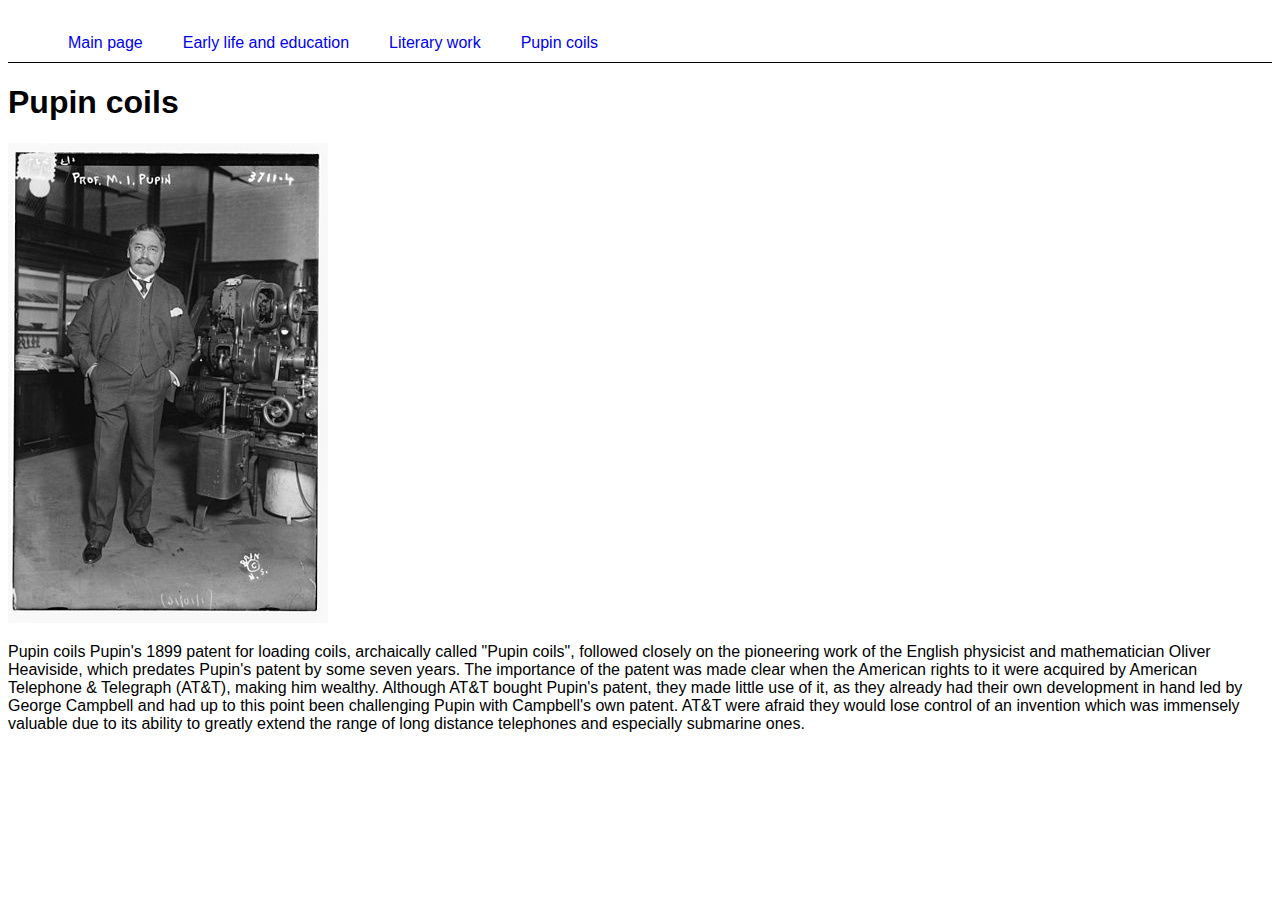
==== coils.html @ 5e3cbdcf "add new files" ====
<!doctype html>
<html>
<head>
<meta charset="utf-8">
<title>Mihajlo Pupin</title>
<link href="style.css" rel="stylesheet">

</head>

<body>
	<header>
		<ul>
			<li><a href="index.html">Main page</a></li>
			<li><a href="education.html">Early life and education</a></li>
			<li><a href="literary.html">Literary work</a></li>
			<li><a href="coils.html">Pupin coils</a></li>
		</ul>
	</header>
	<h1>Pupin coils</h1>
	<img src="images/pupin-1916.jpg" alt="">
	<p>Pupin coils

Pupin's 1899 patent for loading coils, archaically called "Pupin coils", followed closely on the pioneering work of the English physicist and mathematician Oliver Heaviside, which predates Pupin's patent by some seven years. The importance of the patent was made clear when the American rights to it were acquired by American Telephone &amp; Telegraph (AT&amp;T), making him wealthy. Although AT&amp;T bought Pupin's patent, they made little use of it, as they already had their own development in hand led by George Campbell and had up to this point been challenging Pupin with Campbell's own patent. AT&amp;T were afraid they would lose control of an invention which was immensely valuable due to its ability to greatly extend the range of long distance telephones and especially submarine ones.</p>
</body>
</html>
---- style.css ----
body {
	font-family: 'Roboto', sans-serif;
}


header {
	border-bottom: 1px solid;
}

#literary {
	border: 2px solid #000;
}

header {
	overflow: hidden;
}

header ul li {
	float: left;
	list-style: none;
	margin: 10px;
}

header ul li a {
	text-decoration: none;
	padding: 10px;
}

.sadrzaj {
	float: right;
}
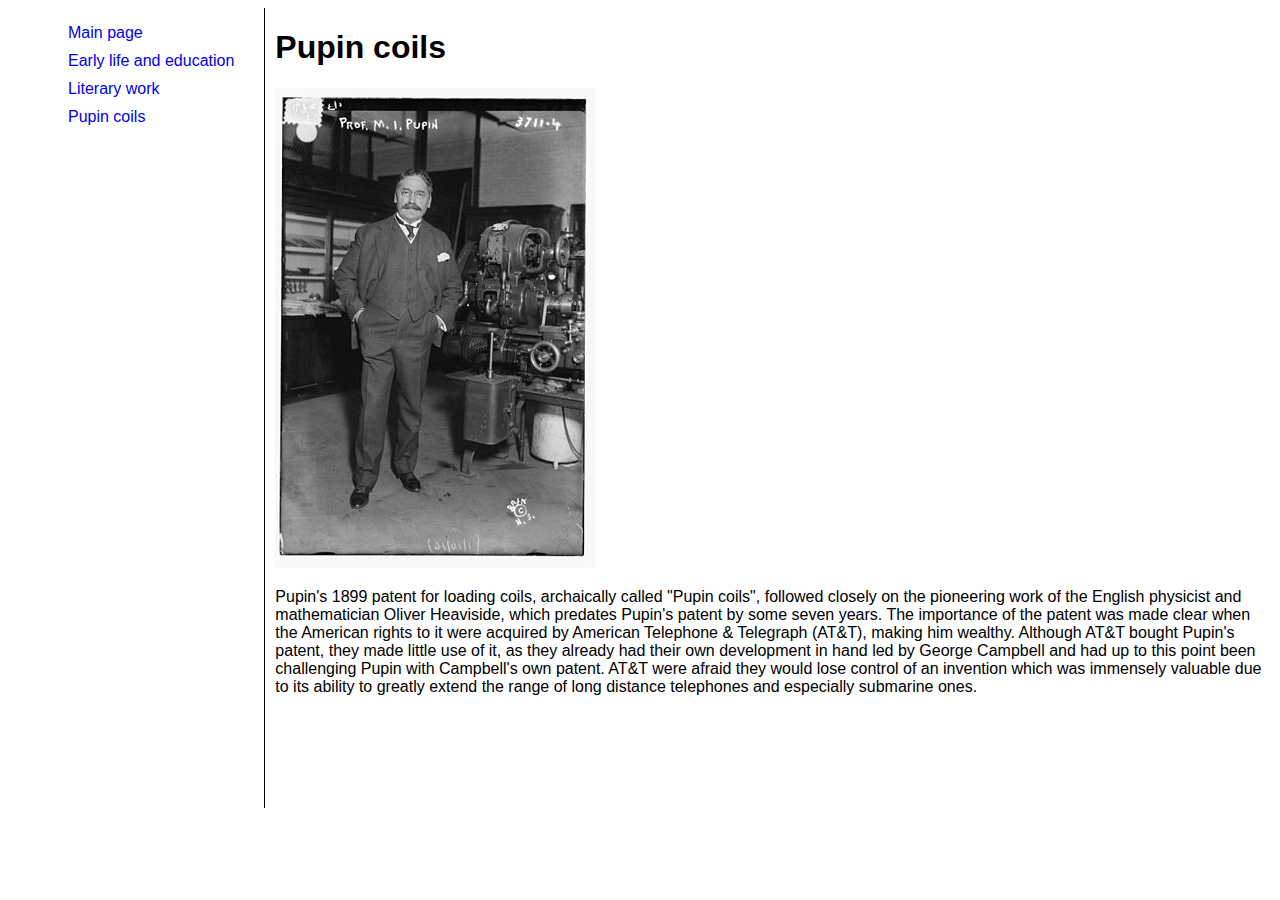
==== commit a2cae68d: "fix navigation" ====
--- a/coils.html
+++ b/coils.html
@@ -16,10 +16,11 @@
 			<li><a href="coils.html">Pupin coils</a></li>
 		</ul>
 	</header>
-	<h1>Pupin coils</h1>
+	<div class="sadrzaj">
+		<h1>Pupin coils</h1>
 	<img src="images/pupin-1916.jpg" alt="">
-	<p>Pupin coils
-
-Pupin's 1899 patent for loading coils, archaically called "Pupin coils", followed closely on the pioneering work of the English physicist and mathematician Oliver Heaviside, which predates Pupin's patent by some seven years. The importance of the patent was made clear when the American rights to it were acquired by American Telephone &amp; Telegraph (AT&amp;T), making him wealthy. Although AT&amp;T bought Pupin's patent, they made little use of it, as they already had their own development in hand led by George Campbell and had up to this point been challenging Pupin with Campbell's own patent. AT&amp;T were afraid they would lose control of an invention which was immensely valuable due to its ability to greatly extend the range of long distance telephones and especially submarine ones.</p>
+	<p>Pupin's 1899 patent for loading coils, archaically called "Pupin coils", followed closely on the pioneering work of the English physicist and mathematician Oliver Heaviside, which predates Pupin's patent by some seven years. The importance of the patent was made clear when the American rights to it were acquired by American Telephone &amp; Telegraph (AT&amp;T), making him wealthy. Although AT&amp;T bought Pupin's patent, they made little use of it, as they already had their own development in hand led by George Campbell and had up to this point been challenging Pupin with Campbell's own patent. AT&amp;T were afraid they would lose control of an invention which was immensely valuable due to its ability to greatly extend the range of long distance telephones and especially submarine ones.</p>
+	</div>
+	
 </body>
 </html>
--- a/style.css
+++ b/style.css
@@ -4,19 +4,21 @@
 
 
 header {
-	border-bottom: 1px solid;
+	border-right: 1px solid;
+	padding-right: 10px;
 }
 
 #literary {
 	border: 2px solid #000;
+	overflow: hidden;
 }
 
 header {
-	overflow: hidden;
+	float: left;
+	height: 800px;
 }
 
 header ul li {
-	float: left;
 	list-style: none;
 	margin: 10px;
 }
@@ -27,5 +29,6 @@
 }
 
 .sadrzaj {
-	float: right;
+	overflow: hidden;
+	padding-left: 10px;
 }